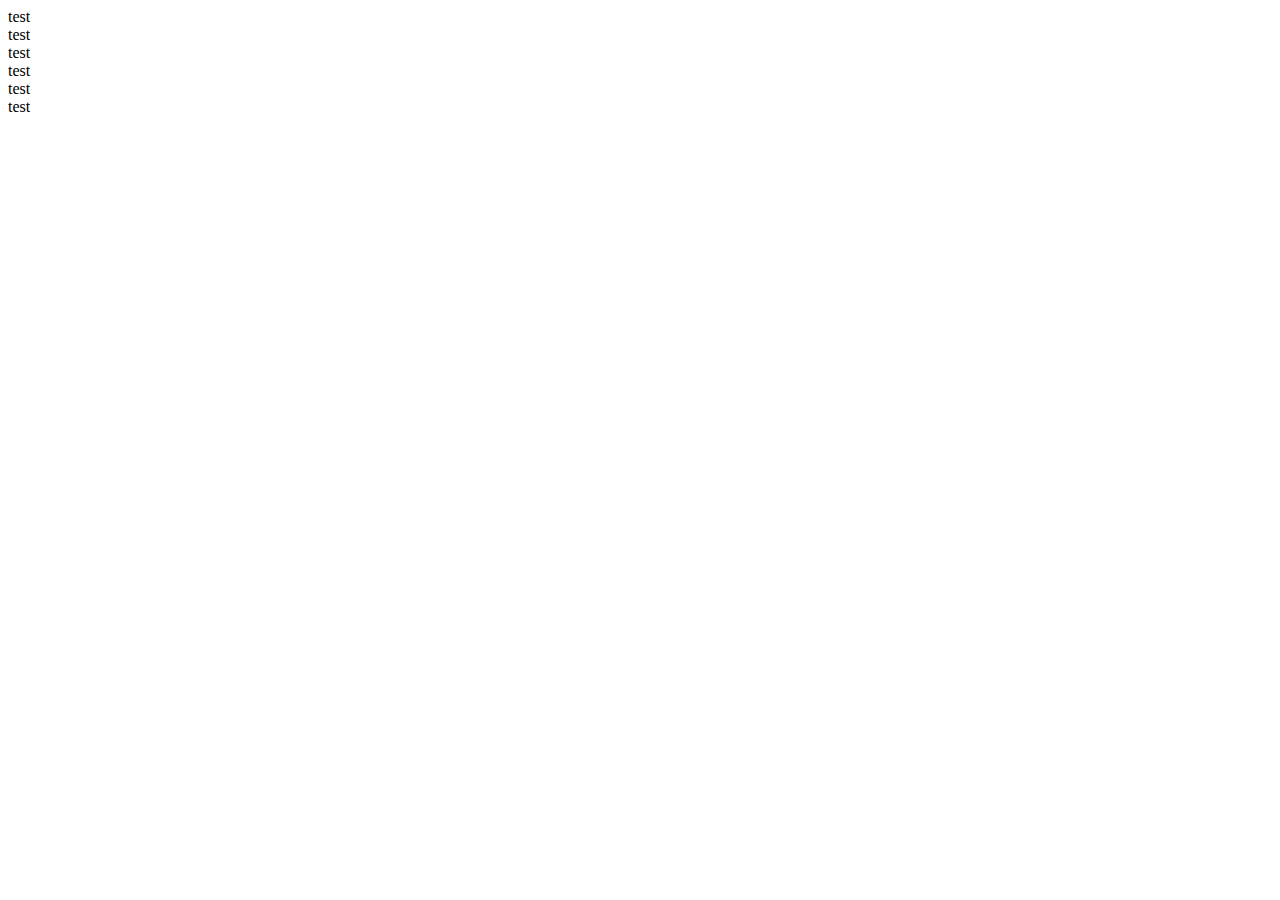
==== Lektion 4 Bootstrap (Eget arbete)/index.html @ 6ebcf355 "bootstrap eget arbete 2.0" ====
<!DOCTYPE html>
<html lang="en">
<head>
    <meta charset="UTF-8">
    <meta name="viewport" content="width=device-width, initial-scale=1.0">
    <title>Bootstrap (eget arbete)</title>
    <!-- bootstrap -->
    <link href="https://cdn.jsdelivr.net/npm/bootstrap@5.3.1/dist/css/bootstrap.min.css" rel="stylesheet" integrity="sha384-4bw+/aepP/YC94hEpVNVgiZdgIC5+VKNBQNGCHeKRQN+PtmoHDEXuppvnDJzQIu9" crossorigin="anonymous">
    <!-- css -->
    <link rel="stylesheet" href="style.css">
</head>
<body>

    <div>

        <div class="d-flex justify-content-center gap-5">
            <div class="card border border-warning">test</div>
            <div class="card border border-warning">test</div>
            <div class="card border border-warning">test</div>
            <div class="card border border-warning">test</div>
            <div class="card border border-warning">test</div>
            <div class="card border border-warning">test</div>
        </div>
        
    </div>
    

    <script src="https://cdn.jsdelivr.net/npm/bootstrap@5.3.1/dist/js/bootstrap.bundle.min.js" integrity="sha384-HwwvtgBNo3bZJJLYd8oVXjrBZt8cqVSpeBNS5n7C8IVInixGAoxmnlMuBnhbgrkm" crossorigin="anonymous"></script>
</body>
</html>
---- Lektion 4 Bootstrap (Eget arbete)/style.css ----
body{
    background-image: url(https://images01.nicepage.com/c461c07a441a5d220e8feb1a/9a6ef1f7907955cd83a04875/fdrt.jpg);
    background-size: cover;
}
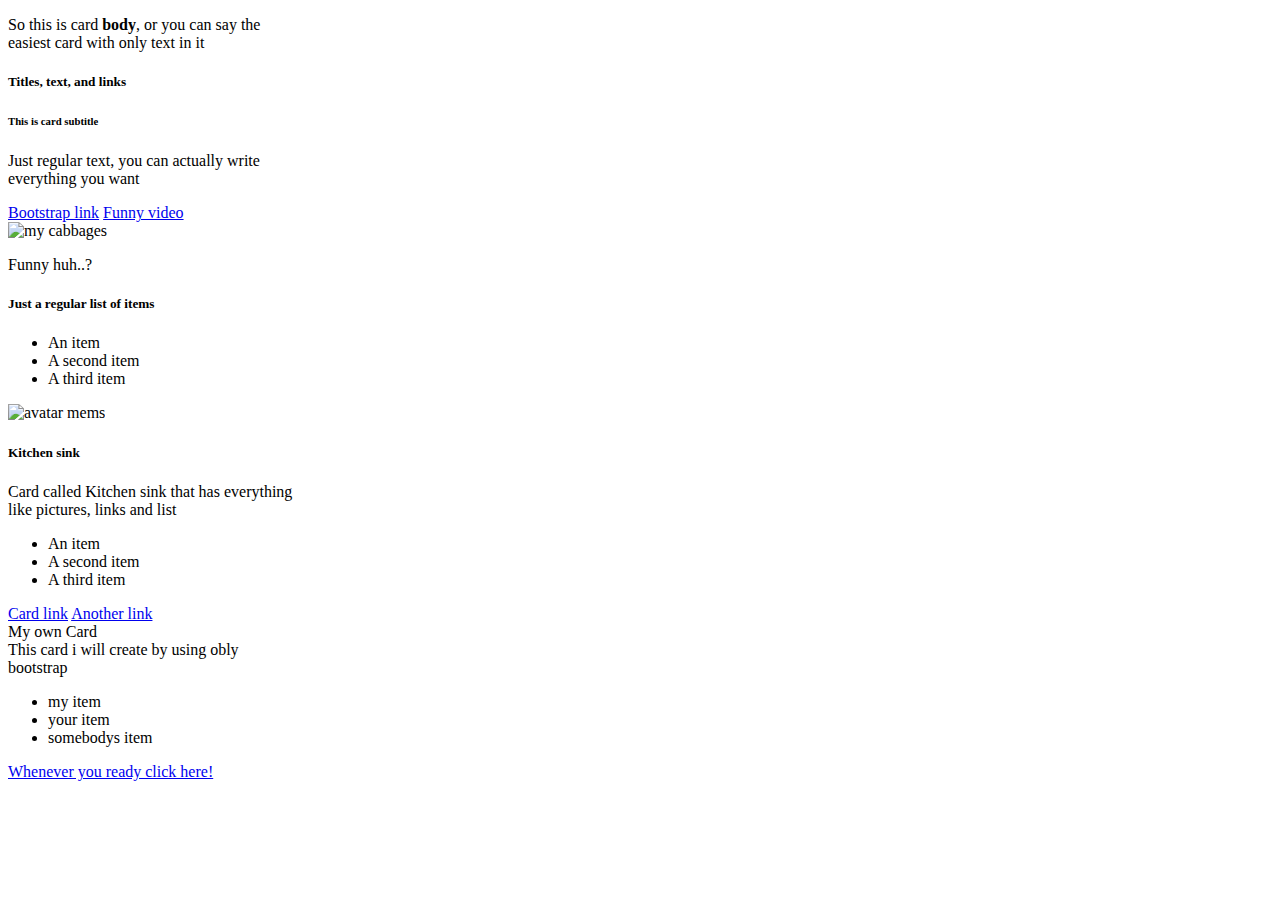
==== commit 388a3cd4: "bootstrap eget arbete 3.0" ====
--- a/Lektion 4 Bootstrap (Eget arbete)/index.html
+++ b/Lektion 4 Bootstrap (Eget arbete)/index.html
@@ -4,27 +4,99 @@
     <meta charset="UTF-8">
     <meta name="viewport" content="width=device-width, initial-scale=1.0">
     <title>Bootstrap (eget arbete)</title>
-    <!-- bootstrap -->
     <link href="https://cdn.jsdelivr.net/npm/bootstrap@5.3.1/dist/css/bootstrap.min.css" rel="stylesheet" integrity="sha384-4bw+/aepP/YC94hEpVNVgiZdgIC5+VKNBQNGCHeKRQN+PtmoHDEXuppvnDJzQIu9" crossorigin="anonymous">
-    <!-- css -->
     <link rel="stylesheet" href="style.css">
+    <link rel="icon" href="https://i.pinimg.com/originals/bf/67/bc/bf67bc85a3c05e4b22e49c1bc459f08f.png">
+    <link rel="shortcut icon" href="https://i.pinimg.com/originals/bf/67/bc/bf67bc85a3c05e4b22e49c1bc459f08f.png">
 </head>
 <body>
 
-    <div>
+    <div class="grid gap-3 p-5">
+        <!-- all 3 cards i one row -->
+        <div class="row">
+            <!-- card 1 -->
+            <div class="p-3 col-md-4 d-flex justify-content-center align-items-start">
+                <div class="card border border-warning" style="width: 18rem;">
+                    <div class = "card-body">
+                    <p class = "card-text">So this is card <b>body</b>, or you can say the easiest card with only text in it</p>
+                    </div>
+                </div>
+            </div>
+            <!-- card 2 -->
+            <div class="p-3 col-md-4 d-flex justify-content-center align-items-start">
+                <div class="card border border-warning" style="width: 18rem;">
+                    <div class="card-body">
+                      <h5 class="card-title">Titles, text, and links </h5>
+                      <h6 class="card-subtitle mb-2 text-body-secondary">This is card subtitle</h6>
+                      <p class="card-text">Just regular text, you can actually write everything you want</p>
+                      <a href="https://getbootstrap.com/docs/5.3/components/card/#about" class="card-link">Bootstrap link</a>
+                      <a href="https://www.youtube.com/watch?v=2l8e6TfPSNI" class="card-link">Funny video</a>
+                    </div>
+                </div>
+            </div>
+            <!-- card 3 -->
+            <div class="p-3 col-md-4 d-flex justify-content-center align-items-start">
+                <div class="card border border-warning" style="width: 18rem;">
+                    <img src="https://i.redd.it/x79igsel6qu31.jpg" class="card-img-top" alt="my cabbages">
+                    <div class="card-body">
+                      <p class="card-text">Funny huh..?</p>
+                    </div>
+                </div>
+            </div>
+        </div>
 
-        <div class="d-flex justify-content-center gap-5">
-            <div class="card border border-warning">test</div>
-            <div class="card border border-warning">test</div>
-            <div class="card border border-warning">test</div>
-            <div class="card border border-warning">test</div>
-            <div class="card border border-warning">test</div>
-            <div class="card border border-warning">test</div>
+        <!-- next row -->
+        <div class="row">
+            <!-- card 4 -->
+            <div class="p-3 col-md-4 d-flex justify-content-center align-items-start">
+                <div class="card border border-warning" style="width: 18rem;">
+                    <h5 class="card-header">Just a regular list of items</h5>
+                    <ul class="list-group list-group-flush">
+                      <li class="list-group-item">An item</li>
+                      <li class="list-group-item">A second item</li>
+                      <li class="list-group-item">A third item</li>
+                    </ul>
+                </div>
+            </div>
+            <!-- card 5 -->
+            <div class = "p-3 col-md-4 d-flex justify-content-center align-items-start">
+                <div class="card border border-warning" style="width: 18rem;">
+                    <img src="https://i.pinimg.com/1200x/3d/a0/2e/3da02e23df1bcfacb8bdc37ac921efb2.jpg" class="card-img-top" alt="avatar mems">
+                    <div class="card-body">
+                      <h5 class="card-title">Kitchen sink</h5>
+                      <p class="card-text">Card called Kitchen sink that has everything like pictures, links and list</p>
+                    </div>
+                    <ul class="list-group list-group-flush">
+                      <li class="list-group-item">An item</li>
+                      <li class="list-group-item">A second item</li>
+                      <li class="list-group-item">A third item</li>
+                    </ul>
+                    <div class="card-body">
+                      <a href="#" class="card-link">Card link</a>
+                      <a href="#" class="card-link">Another link</a>
+                    </div>
+                </div>
+            </div>
+            <!-- card 6 -->
+            <div class = "p-3 col-md-4 d-flex justify-content-center align-items-start">
+                <div class="card border border-warning" style = "width: 18rem">
+                    <div class = "card-header">My own Card</div>
+                    <div class = "card-text m-4">This card i will create by using obly bootstrap</div>
+                    <!-- flush to remove some borders and rounded corners to render list group items edge-to-edge in a parent container (e.g., cards). -->
+                    <ul class = "list group list-group-flush">
+                        <li class = "list-group-item">my item</li>
+                        <li class = "list-group-item">your item</li>
+                        <li class = "list-group-item">somebodys item</li>
+                    </ul>
+                    <div class = "card-footer">
+                        <a href="https://encrypted-tbn0.gstatic.com/images?q=tbn:ANd9GcSvxVSF9Do5YFgfNqTmJWpT7goVu-ZUEC7fgA&usqp=CAU">Whenever you ready click here!</a>
+                    </div>
+                </div>
+            </div>
         </div>
-        
     </div>
-    
+
 
     <script src="https://cdn.jsdelivr.net/npm/bootstrap@5.3.1/dist/js/bootstrap.bundle.min.js" integrity="sha384-HwwvtgBNo3bZJJLYd8oVXjrBZt8cqVSpeBNS5n7C8IVInixGAoxmnlMuBnhbgrkm" crossorigin="anonymous"></script>
 </body>
-</html>+</html>
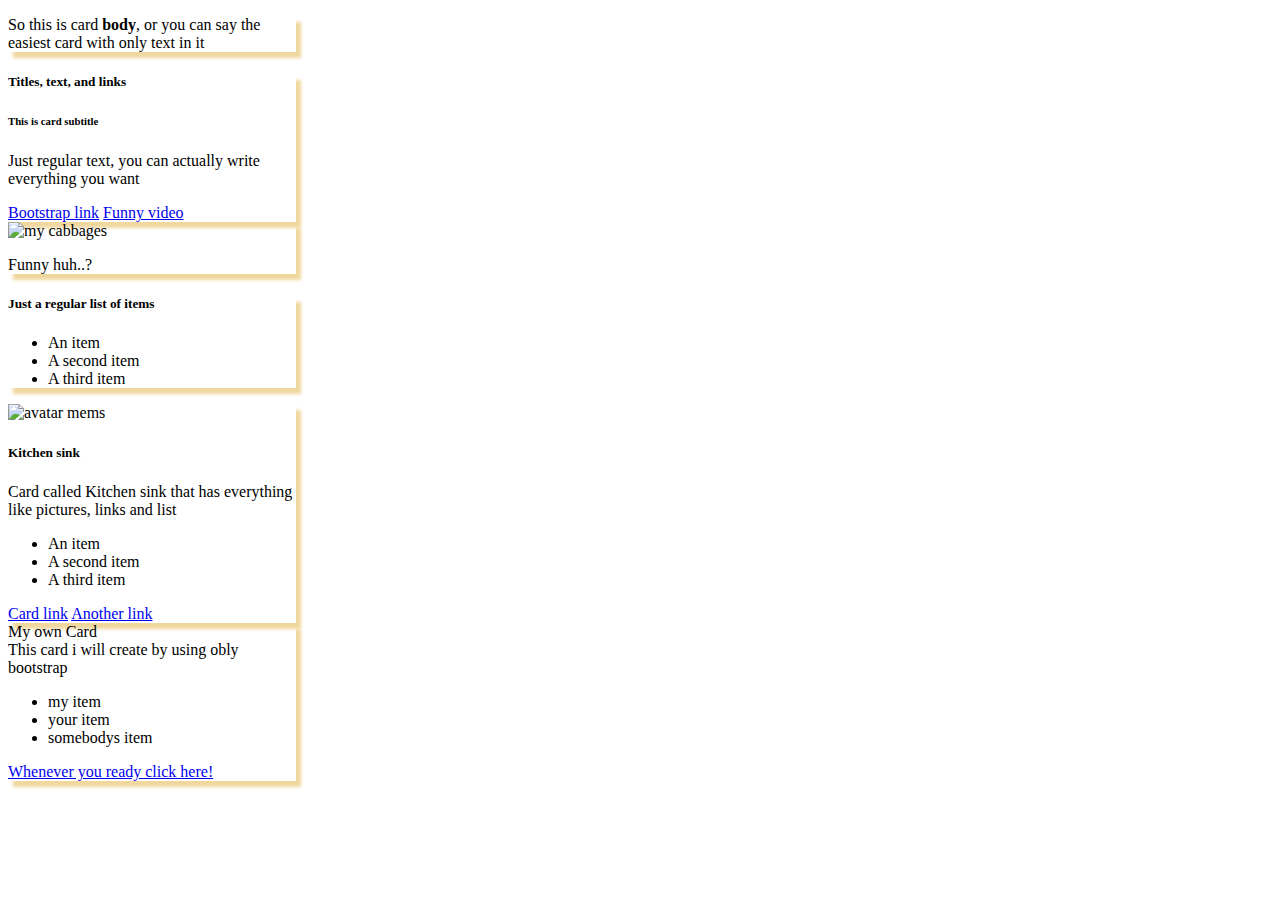
==== commit 6d3ec8d5: "bootsrtap final" ====
--- a/Lektion 4 Bootstrap (Eget arbete)/index.html
+++ b/Lektion 4 Bootstrap (Eget arbete)/index.html
@@ -16,7 +16,7 @@
         <div class="row">
             <!-- card 1 -->
             <div class="p-3 col-md-4 d-flex justify-content-center align-items-start">
-                <div class="card border border-warning" style="width: 18rem;">
+                <div class="card border border-warning shadow mb-5 bg-body-tertiary rounded" style="width: 18rem;">
                     <div class = "card-body">
                     <p class = "card-text">So this is card <b>body</b>, or you can say the easiest card with only text in it</p>
                     </div>
@@ -24,7 +24,7 @@
             </div>
             <!-- card 2 -->
             <div class="p-3 col-md-4 d-flex justify-content-center align-items-start">
-                <div class="card border border-warning" style="width: 18rem;">
+                <div class="card border border-warning shadow mb-5 bg-body-tertiary rounded" style="width: 18rem;">
                     <div class="card-body">
                       <h5 class="card-title">Titles, text, and links </h5>
                       <h6 class="card-subtitle mb-2 text-body-secondary">This is card subtitle</h6>
@@ -36,7 +36,7 @@
             </div>
             <!-- card 3 -->
             <div class="p-3 col-md-4 d-flex justify-content-center align-items-start">
-                <div class="card border border-warning" style="width: 18rem;">
+                <div class="card border border-warning shadow mb-5 bg-body-tertiary rounded" style="width: 18rem;">
                     <img src="https://i.redd.it/x79igsel6qu31.jpg" class="card-img-top" alt="my cabbages">
                     <div class="card-body">
                       <p class="card-text">Funny huh..?</p>
@@ -49,7 +49,7 @@
         <div class="row">
             <!-- card 4 -->
             <div class="p-3 col-md-4 d-flex justify-content-center align-items-start">
-                <div class="card border border-warning" style="width: 18rem;">
+                <div class="card border border-warning shadow mb-5 bg-body-tertiary rounded" style="width: 18rem;">
                     <h5 class="card-header">Just a regular list of items</h5>
                     <ul class="list-group list-group-flush">
                       <li class="list-group-item">An item</li>
@@ -60,7 +60,7 @@
             </div>
             <!-- card 5 -->
             <div class = "p-3 col-md-4 d-flex justify-content-center align-items-start">
-                <div class="card border border-warning" style="width: 18rem;">
+                <div class="card border border-warning shadow mb-5 bg-body-tertiary rounded" style="width: 18rem;">
                     <img src="https://i.pinimg.com/1200x/3d/a0/2e/3da02e23df1bcfacb8bdc37ac921efb2.jpg" class="card-img-top" alt="avatar mems">
                     <div class="card-body">
                       <h5 class="card-title">Kitchen sink</h5>
@@ -79,7 +79,7 @@
             </div>
             <!-- card 6 -->
             <div class = "p-3 col-md-4 d-flex justify-content-center align-items-start">
-                <div class="card border border-warning" style = "width: 18rem">
+                <div class="card border border-warning shadow mb-5 bg-body-tertiary rounded" style = "width: 18rem">
                     <div class = "card-header">My own Card</div>
                     <div class = "card-text m-4">This card i will create by using obly bootstrap</div>
                     <!-- flush to remove some borders and rounded corners to render list group items edge-to-edge in a parent container (e.g., cards). -->
--- a/Lektion 4 Bootstrap (Eget arbete)/style.css
+++ b/Lektion 4 Bootstrap (Eget arbete)/style.css
@@ -1,4 +1,9 @@
 body{
-    background-image: url(https://images01.nicepage.com/c461c07a441a5d220e8feb1a/9a6ef1f7907955cd83a04875/fdrt.jpg);
+    background-image: url(https://images-wixmp-ed30a86b8c4ca887773594c2.wixmp.com/f/278b42da-de8f-48a3-9160-9e37cb8f71d3/d6ezafz-7c95361c-5ee0-4b1c-88be-0b0ca901b290.jpg?token=eyJ0eXAiOiJKV1QiLCJhbGciOiJIUzI1NiJ9.[base64].vVuSeyhJCSmz2SxGk0JpMI-rdntU7bUcNBzHf1lvHVs);
+    background-repeat: no-repeat;
     background-size: cover;
+}
+
+.shadow{
+    box-shadow: 0.3rem 0.4rem 0.2rem #f0D79E !important;
 }